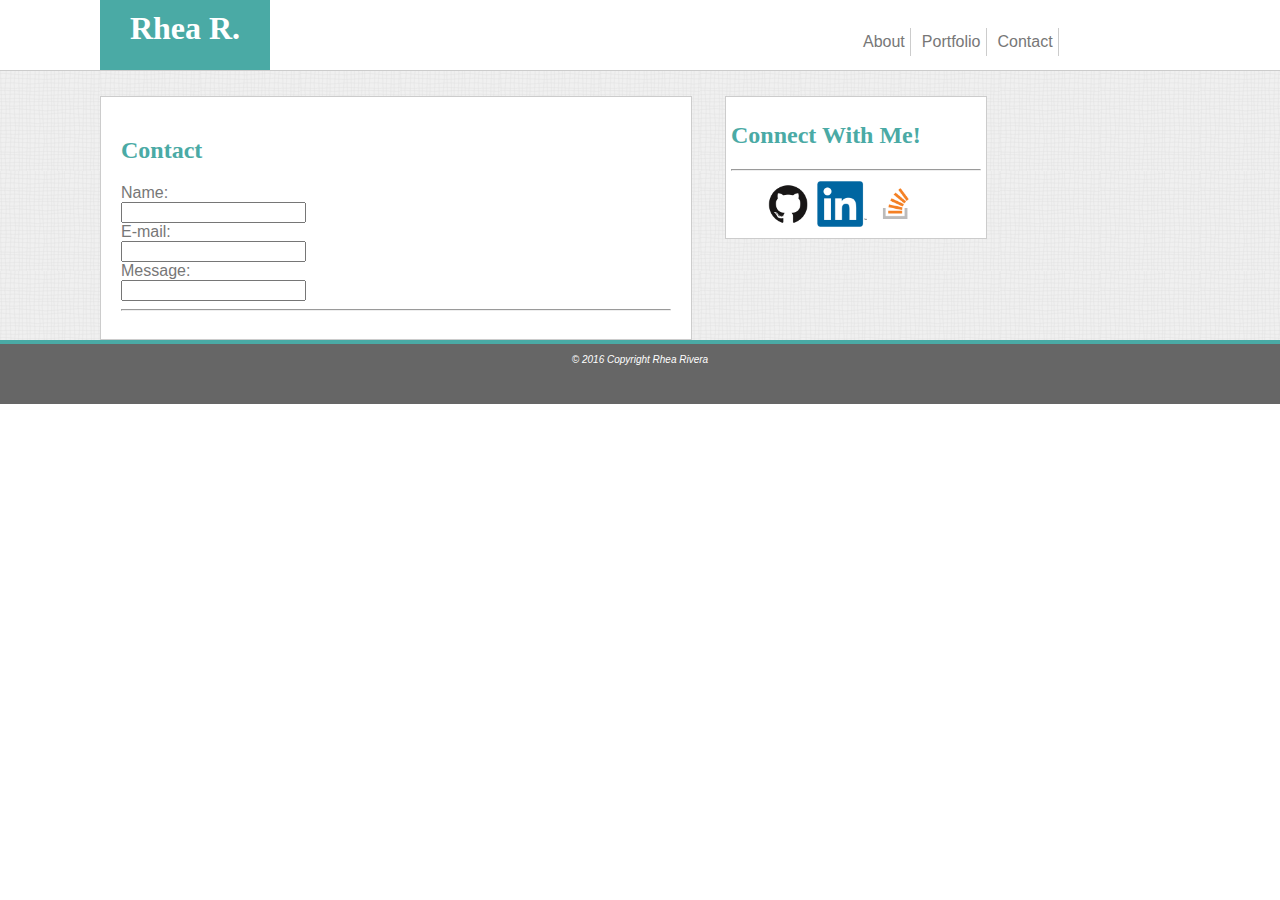
==== contact.html @ 18d53df0 "more css tweaks and start on contact page" ====
<!doctype html>
<html>
	<head>
		<title>Contact Me!</title>
		<link rel="stylesheet" type="text/css" href="assets/css/style.css">
	</head>

	<body>

	<!--NAME sticky-->
		<div id="nameTag">
			<h1>Rhea R.</h1>
		</div>

	<!--NAVIGATION BAR div-->
		<div id="navBar">
			<!--NAV BOX-->
			<div class="navBox">

				<div class="nav">
					<a href="index.html">About</a>
				</div>

				<div class="nav">
					<a href="portfolio.html">Portfolio</a>
				</div>

				<div class="nav">
					<a href="contact.html">Contact</a>
				</div>

			</div>

		</div>

	<!--MAIN CONTENT container-->
		<section id="main">

			<div class="flavorText">

				<h2>Contact</h2>

				<form>

 				 Name:<br>
  				<input type="text" name="firstname"><br>
  				E-mail:<br>
 			 	<input type="text" name="lastname"><br>
 			 	Message:<br>
 			 	<input type="text" name="lastname">

				</form>


				<hr>

				<!--remember to change the height and width of this picture to 0 when using .css-->

			</div>

			<!--SOCIAL MEDIA box-->
			<div class="social">

			<h2>Connect With Me!</h2>

			<hr>

				<div class="socLinks">
					<a href="https://github.com/rjuner">
					<img src="assets/images/gitMark_158.png" height="50px" width="50px">
					</a>
		
					<a href="https://linkedin.com/in/rjuner">
					<img src="assets/images/linkedIn_158.png" height="50px" width="50px">
					</a>
			
					<a href="http://stackoverflow.com/users/6248840/rjuner">
					<img src="assets/images/so-icon.png" height="50px" width="50px">
					</a>
				</div>

		</section>

	

	<!--FOOTER, should be sticky-->
	<div id="wrapper">
		<div id = "footer">
			<p> &copy; 2016 Copyright Rhea Rivera</p>
		</div>
	</div>

		
	</body>
</html>
---- assets/css/style.css ----
body{
	font-family: 'Arial', 'Helvetica Neue', Helvetica, sans-serif;
	margin: 0px;
	color:#ffffff;
}

h1{
	color:#ffffff;
	font-family: 'Georgia', Times, Times New Roman, serif;
	text-align: center;
	margin: 0px;
}

h2{
	color:#4aaaa5;
	font-family: 'Georgia', Times, Times New Roman, serif;
}

a{
	color: #777777;
	text-decoration: none;
}

#nameTag{
	position:absolute;
	left:100px;
	background:#4aaaa5;
	width:150px;
	height:50px;
	padding: 10px;
}

#navBar {
	background: #ffffff;
	height:70px;
	margin: 0px;
	padding: 0px;
	border: 0px;
	border-bottom: solid 1px #cccccc;
}

.navBox{
	position:absolute;
	top:25px;
	right:125px;
	width:300px;
	height:10px;
}

.nav{
	float: left;
	padding: 5px;
	margin:3px;
	border-right: solid 1px #cccccc;
}

.flavorText{
	color:#777777;
	background: #ffffff;
	float:left;
	margin: 25px 0px 0px 100px;
	padding: 20px;
	width: 550px;
	border: solid 1px #cccccc;


}

#main{
	float:left;
	background-image: url("../images/wavegrid.png");
	width: 100%;
}

.social{
	position: absolute;
	left: 700px;
	float:left;
	margin: 25px;
	padding: 5px;
	width:250px;
	background: #ffffff;
	border: solid 1px #cccccc;
}

.socLinks{
	float:left;
	margin: 0px 32px; 
}

img.med {
	width: 250px;
	height: 250px;
	float:left;
	margin: 15px 15px 0px 0px;
}

#footer{
	font-style: italic;
	font-size: 10px; 
	text-align: center;
	border-top: solid 4px #4aaaa5;
	height:60px;
	background: #666666;
	padding: 0px;
	clear:both;
}
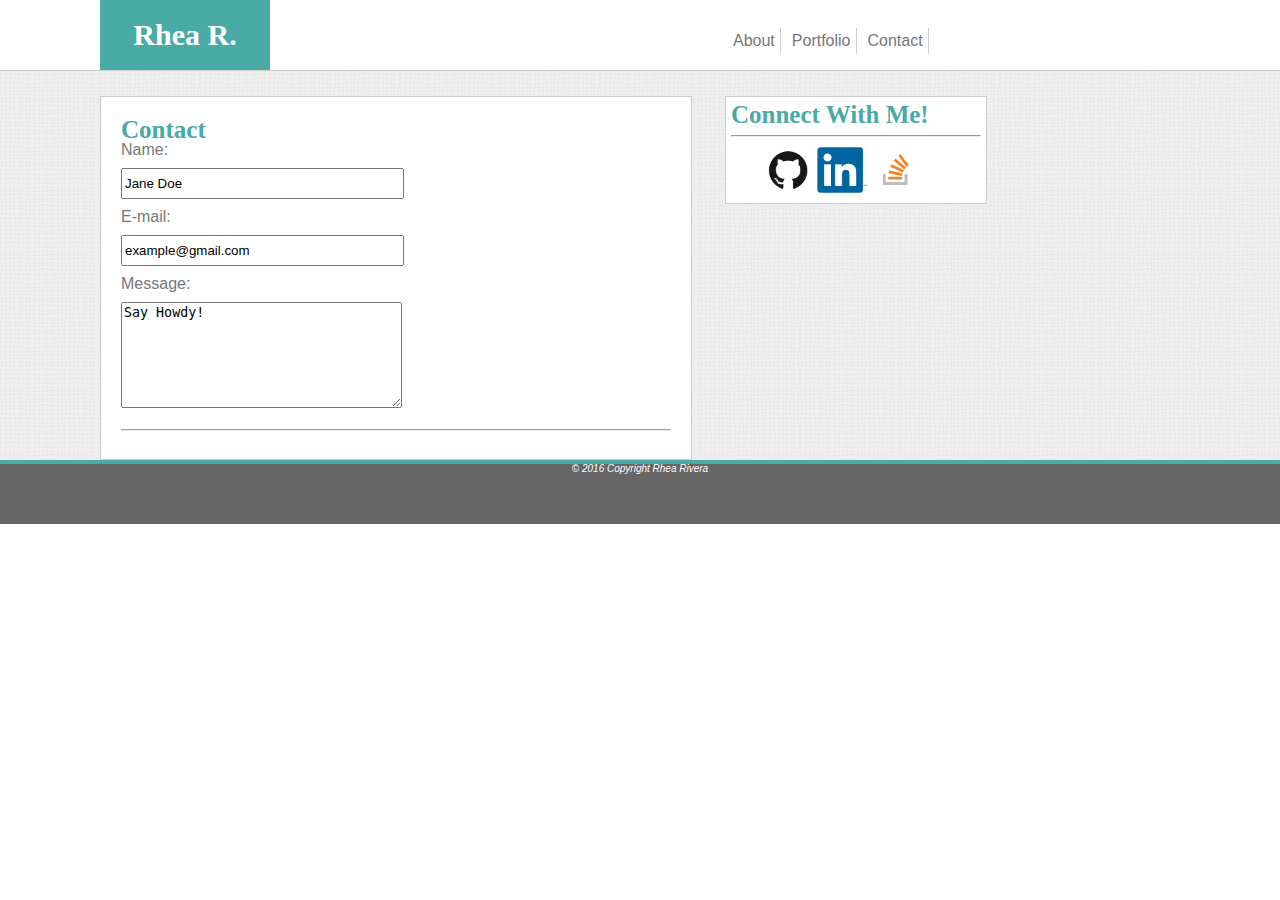
==== commit 14c95ca1: "added new portfolio file and new images" ====
--- a/contact.html
+++ b/contact.html
@@ -2,6 +2,7 @@
 <html>
 	<head>
 		<title>Contact Me!</title>
+		<link rel="stylesheet" type="text/css" href="assets/css/reset.css">
 		<link rel="stylesheet" type="text/css" href="assets/css/style.css">
 	</head>
 
@@ -22,7 +23,7 @@
 				</div>
 
 				<div class="nav">
-					<a href="portfolio.html">Portfolio</a>
+					<a href="portfolio02.html">Portfolio</a>
 				</div>
 
 				<div class="nav">
@@ -42,12 +43,13 @@
 
 				<form>
 
- 				 Name:<br>
-  				<input type="text" name="firstname"><br>
+ 				<label for ="firstName">Name:</label><br>
+  				<input type="text" name="firstName" value="Jane Doe"><br>
   				E-mail:<br>
- 			 	<input type="text" name="lastname"><br>
+ 			 	<input type="text" name="lastName" value="example@gmail.com"><br>
  			 	Message:<br>
- 			 	<input type="text" name="lastname">
+
+ 			 	<textarea rows="4" cols="50">Say Howdy!</textarea>
 
 				</form>
 
--- a/assets/css/style.css
+++ b/assets/css/style.css
@@ -7,13 +7,19 @@
 h1{
 	color:#ffffff;
 	font-family: 'Georgia', Times, Times New Roman, serif;
+	font-size: 30px;
+	font-weight: bold;
 	text-align: center;
 	margin: 0px;
+	padding: 10px;
 }
 
 h2{
 	color:#4aaaa5;
 	font-family: 'Georgia', Times, Times New Roman, serif;
+	font-size: 25px;
+	font-weight: bold;
+	margin: 0px;
 }
 
 a{
@@ -40,9 +46,9 @@
 }
 
 .navBox{
-	position:absolute;
+	position:relative;
 	top:25px;
-	right:125px;
+	right:-725px;
 	width:300px;
 	height:10px;
 }
@@ -54,6 +60,19 @@
 	border-right: solid 1px #cccccc;
 }
 
+input[type=text]{
+    height:25px; 
+    width: 275px; 
+    margin:10px 10px 10px 0px;
+
+}
+
+textarea{
+    height:100px; 
+    width: 275px; 
+    margin:10px 10px 10px 0px;
+
+}
 .flavorText{
 	color:#777777;
 	background: #ffffff;
@@ -62,8 +81,6 @@
 	padding: 20px;
 	width: 550px;
 	border: solid 1px #cccccc;
-
-
 }
 
 #main{
@@ -88,6 +105,16 @@
 	margin: 0px 32px; 
 }
 
+
+section.project{
+	border-color: pink;
+	border-style: dashed;
+	border-width: 3px;
+}
+
+div.label{
+}
+
 img.med {
 	width: 250px;
 	height: 250px;
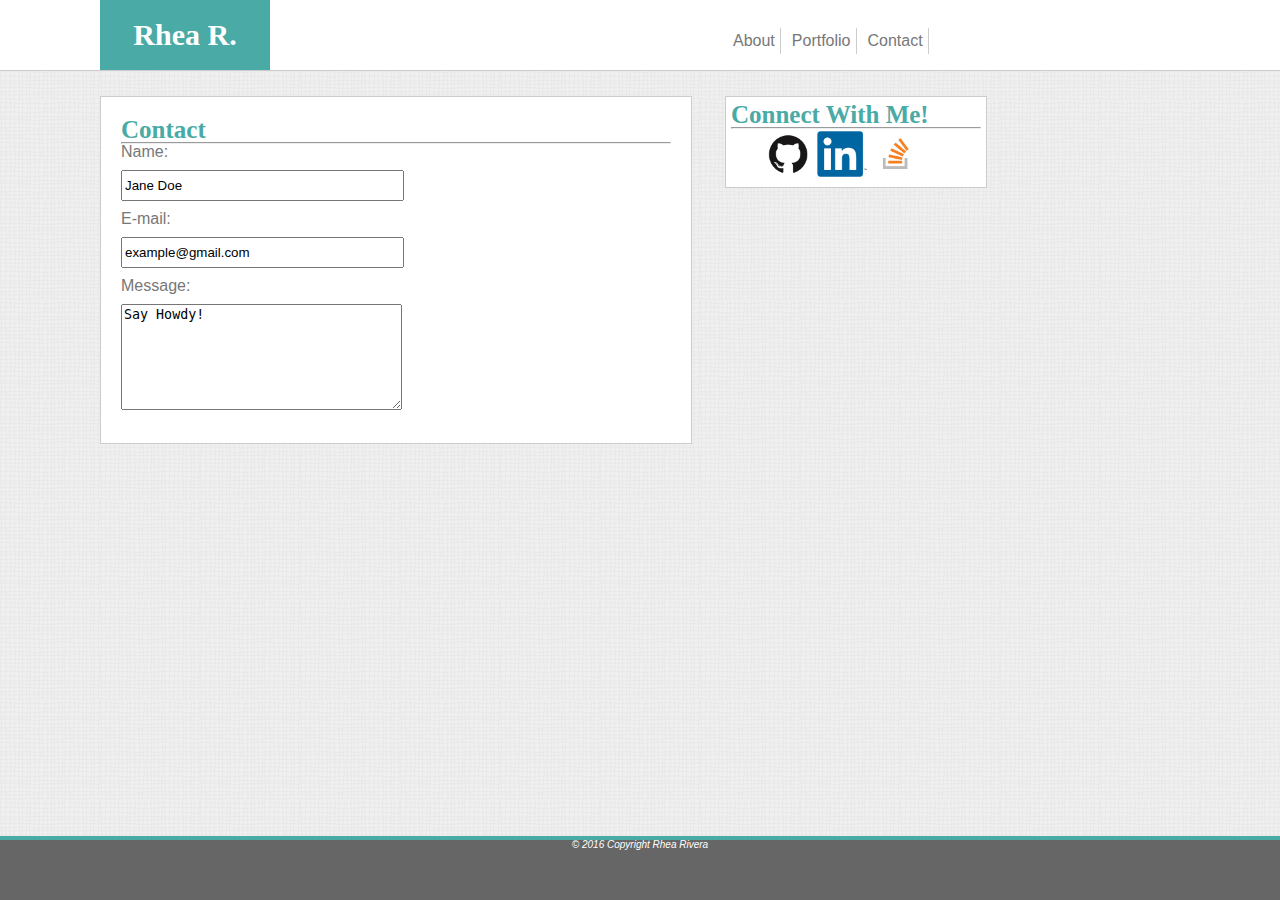
==== commit be1d58ce: "added sticky footer and corresponding .css file" ====
--- a/contact.html
+++ b/contact.html
@@ -4,9 +4,13 @@
 		<title>Contact Me!</title>
 		<link rel="stylesheet" type="text/css" href="assets/css/reset.css">
 		<link rel="stylesheet" type="text/css" href="assets/css/style.css">
+		<link rel="stylesheet" type="text/css" href="assets/css/layout.css">
+
 	</head>
 
 	<body>
+
+	<div class="wrapper">
 
 	<!--NAME sticky-->
 		<div id="nameTag">
@@ -41,6 +45,8 @@
 
 				<h2>Contact</h2>
 
+				<hr>
+
 				<form>
 
  				<label for ="firstName">Name:</label><br>
@@ -52,11 +58,6 @@
  			 	<textarea rows="4" cols="50">Say Howdy!</textarea>
 
 				</form>
-
-
-				<hr>
-
-				<!--remember to change the height and width of this picture to 0 when using .css-->
 
 			</div>
 
@@ -83,15 +84,21 @@
 
 		</section>
 
-	
+	<div class="push"></div>
+
+	</div>
 
 	<!--FOOTER, should be sticky-->
-	<div id="wrapper">
-		<div id = "footer">
-			<p> &copy; 2016 Copyright Rhea Rivera</p>
+
+	<div class="footer">
+
+		<div id="wrapper">
+			<div id = "footer">
+				<p> &copy; 2016 Copyright Rhea Rivera</p>
+			</div>
 		</div>
+
 	</div>
-
 		
 	</body>
 </html>--- a/assets/css/style.css
+++ b/assets/css/style.css
@@ -85,7 +85,7 @@
 
 #main{
 	float:left;
-	background-image: url("../images/wavegrid.png");
+	/* background-image: url("../images/wavegrid.png"); */
 	width: 100%;
 }
 
@@ -106,11 +106,12 @@
 }
 
 
-section.project{
+/* section.project{
 	border-color: pink;
 	border-style: dashed;
 	border-width: 3px;
 }
+*/
 
 div.label{
 }
--- a/assets/css/layout.css
+++ b/assets/css/layout.css
@@ -0,0 +1,18 @@
+
+* {
+margin: 0;
+}
+html, body {
+height: 100%;
+}
+.wrapper {
+min-height: 100%;
+height: auto !important;
+height: 100%;
+margin: 0 auto -4em;
+background-image: url("../images/wavegrid.png");
+
+}
+.footer, .push {
+height: 4em;
+}